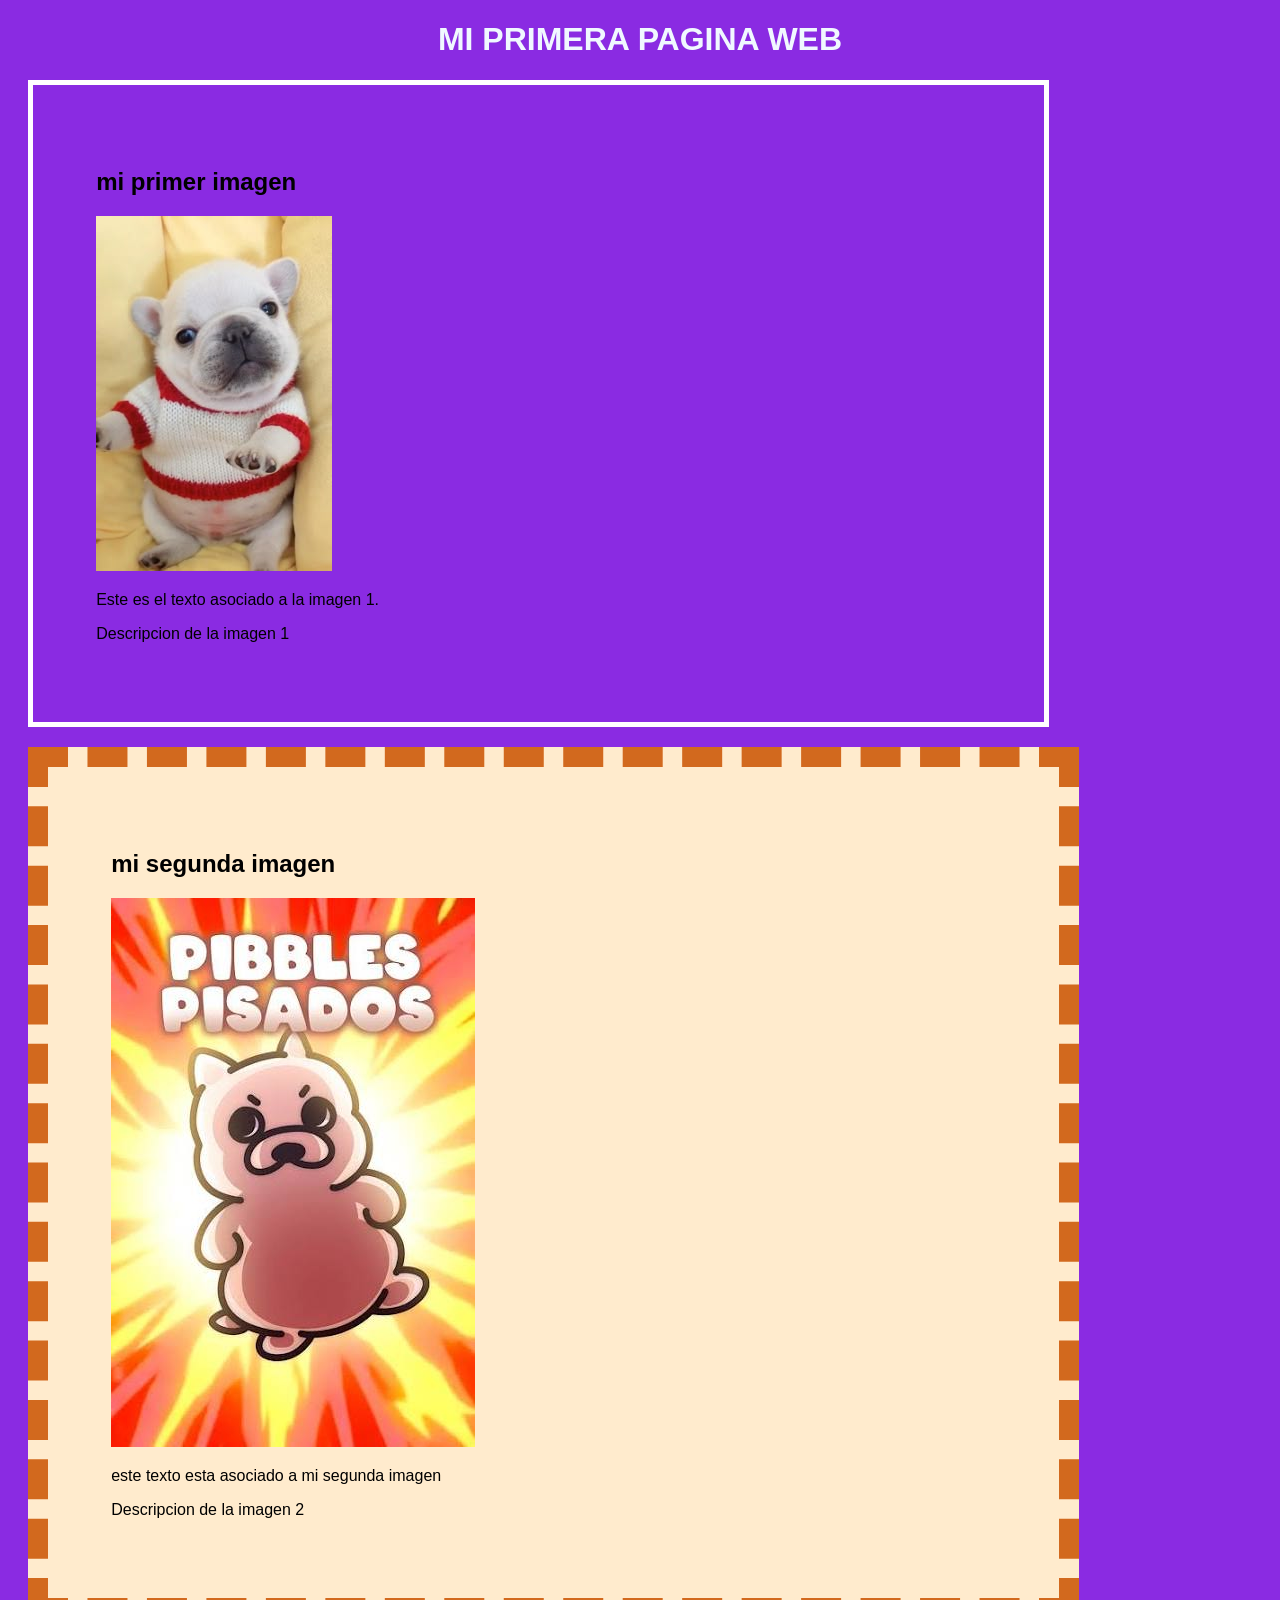
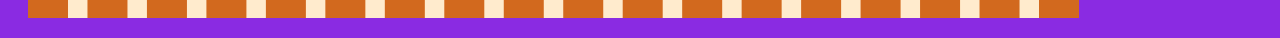
==== actividad1/index.html @ 75350620 "actividad 1" ====
<!DOCTYPE html>
<html lang="=es">

 <head>
  <meta charset="UFF-g">
  <title>MI PRIMERA PAGUINA WEB</title>
  <link rel="stylesheet" href="styles.css">
 </head>
 <bodY>
   <h1 id="titulo-principal"m>MI PRIMERA PAGINA WEB</h1>
    <div id="caja-uno" class="caja">
        <h2 id="titulo-uno" class="title">mi primer imagen</h2>
        <img id="imagen-uno" class="imagen" src="assets/pibble1.jpg" alt="Primera Imagen">
        <p id="texto-uno" class="texto">Este es el texto asociado a la imagen 1.</p>
        <p id="descripcion-uno" class="descripcion">    Descripcion de la imagen 1</p>
    </div>
    <div id="caja-dos" class="caja">
         <h2 id="titulo-dos" class="titulo"> mi segunda imagen</h2>
        <img id="imagen-dos" class="imagen" src="assets/pibble2.jpg" alt="Segunda Imagen">
        <p id="texto-dos" class="texto">este texto esta asociado a mi segunda imagen</p>
        <p id="descripcion-dos" class="descripcion">Descripcion de la imagen 2</p>
    </div>


 </bodY>

</html>
---- actividad1/styles.css ----
body {
    background-color: blueviolet;
    font-family: Arial, Helvetica, sans-serif;
}
#titulo-principal {
    color: aliceblue;
    text-align: center;
}
.caja {
    width: 70%;
    margin: 20px;
    padding: 5%;
    border: 5px solid white;

}
#caja-dos {
    background-color: blanchedalmond;
    border: 20px dashed chocolate;
    
    
}
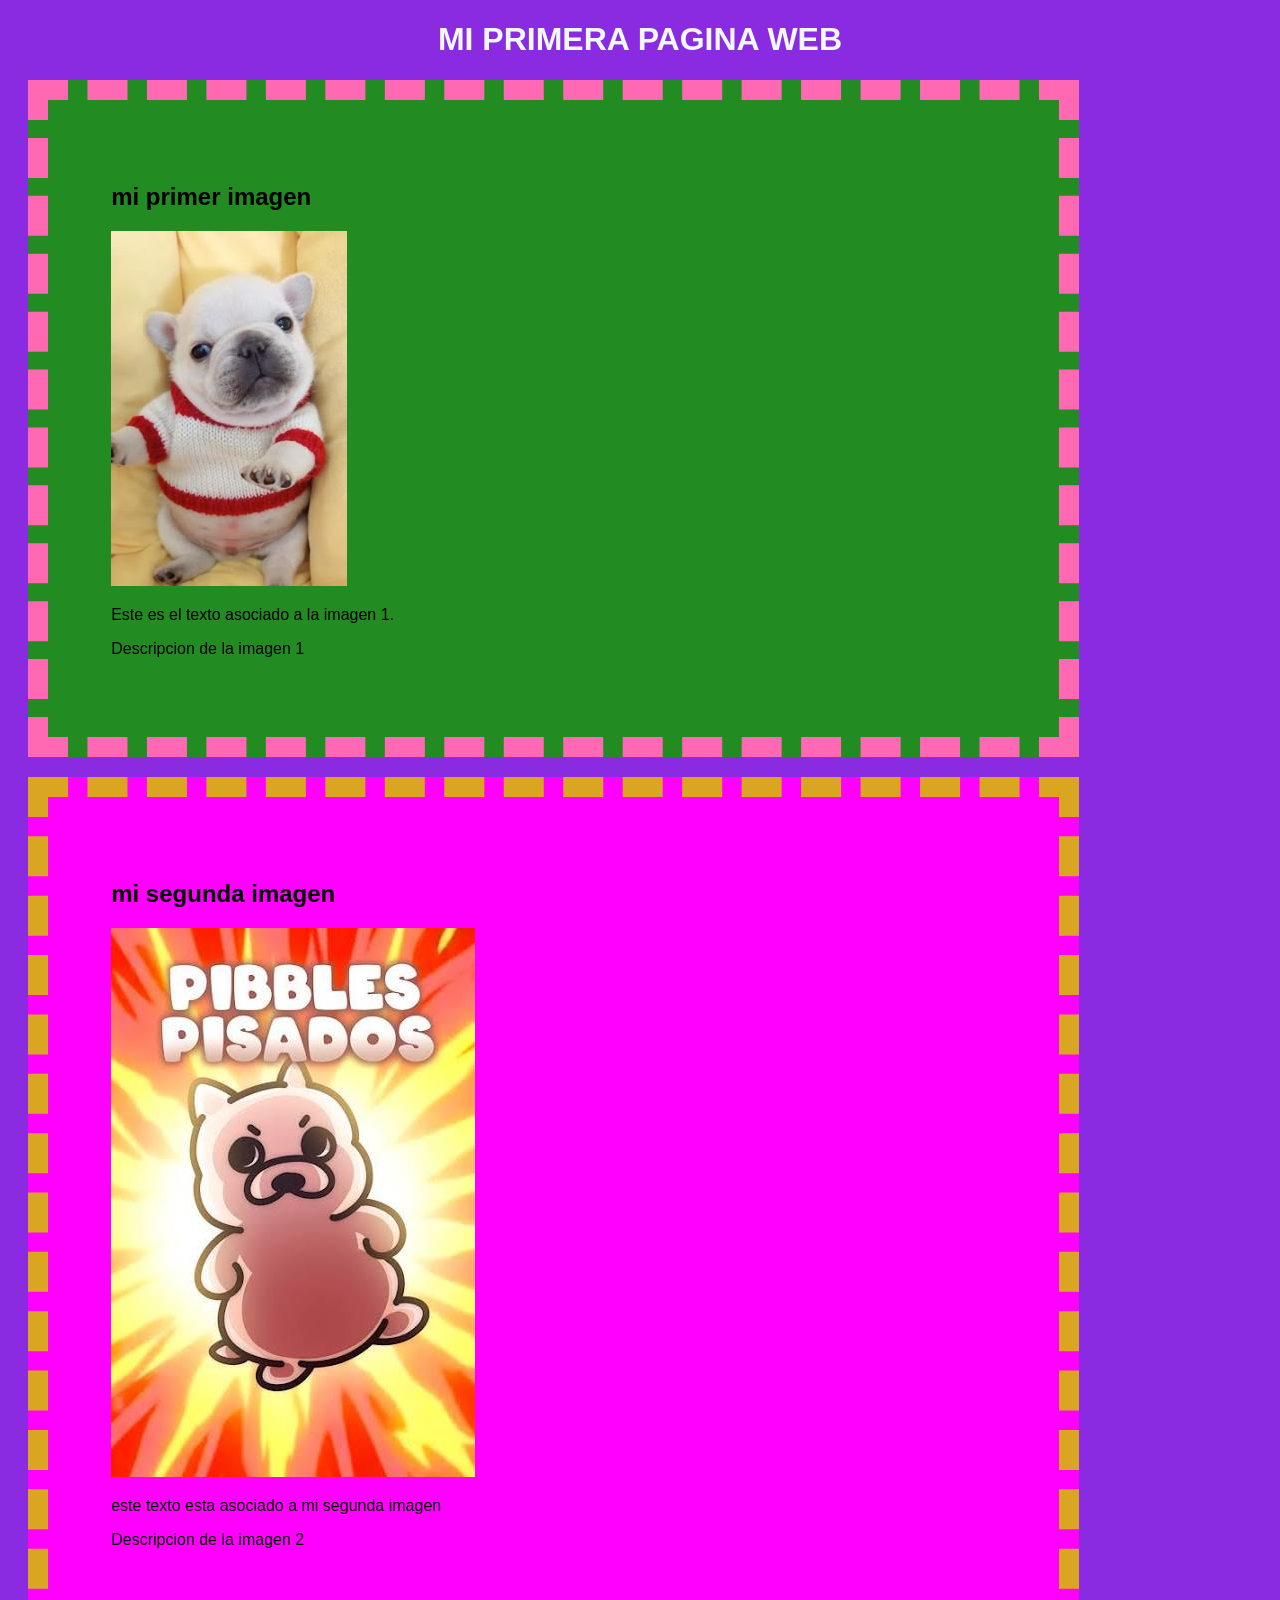
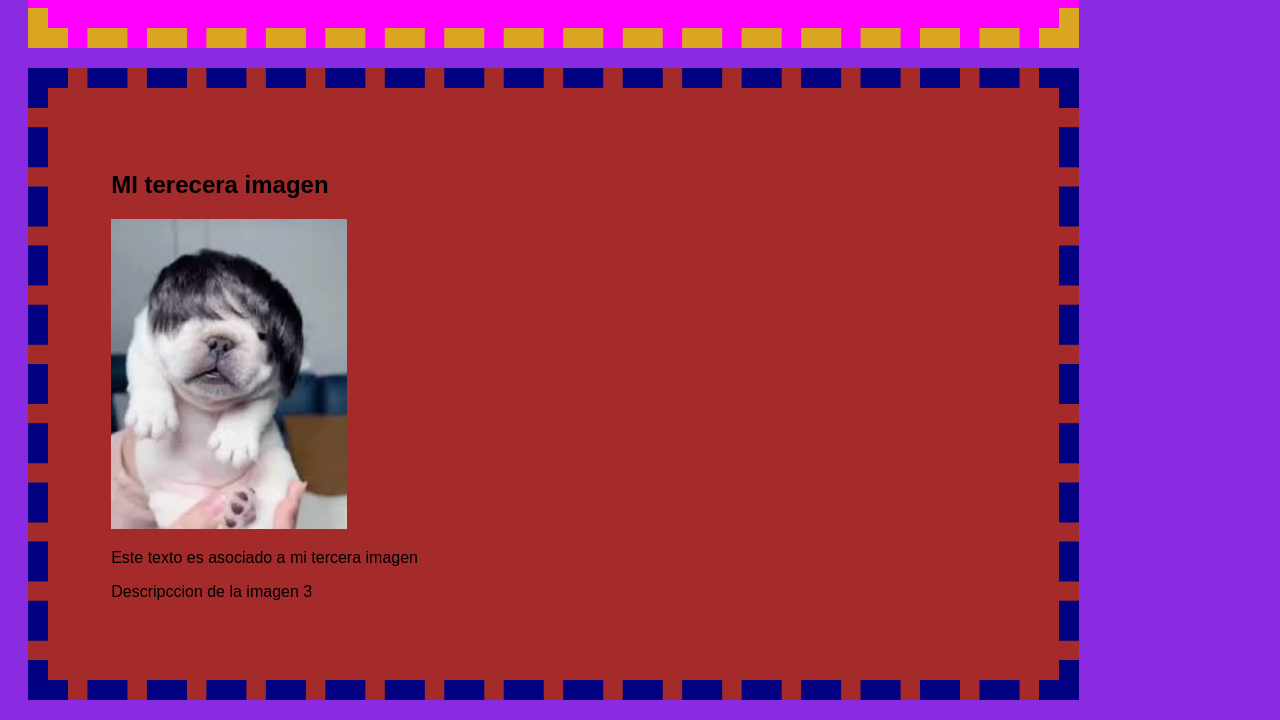
==== commit 94249aaf: "actividad 2" ====
--- a/actividad1/index.html
+++ b/actividad1/index.html
@@ -9,7 +9,7 @@
  <bodY>
    <h1 id="titulo-principal"m>MI PRIMERA PAGINA WEB</h1>
     <div id="caja-uno" class="caja">
-        <h2 id="titulo-uno" class="title">mi primer imagen</h2>
+        <h2 id="titulo-uno" class="title">mi primer imagen</h2>                                             
         <img id="imagen-uno" class="imagen" src="assets/pibble1.jpg" alt="Primera Imagen">
         <p id="texto-uno" class="texto">Este es el texto asociado a la imagen 1.</p>
         <p id="descripcion-uno" class="descripcion">    Descripcion de la imagen 1</p>
@@ -20,6 +20,12 @@
         <p id="texto-dos" class="texto">este texto esta asociado a mi segunda imagen</p>
         <p id="descripcion-dos" class="descripcion">Descripcion de la imagen 2</p>
     </div>
+    <div id="caja-tres" class="caja">
+        <h2 id="titulo-tres" class="titulo">MI terecera imagen</h2>
+        <img id="imagen-tres" class="imagen" src="assets/pibble3.jpg" alt="Segunda Imagen">
+        <p id="texto-tres" class="texto">Este texto es asociado a mi tercera imagen</p>
+        <p id="descripcion-tres" class="descripcion">Descripccion de la imagen 3</p>
+    </div>
 
 
  </bodY>
--- a/actividad1/styles.css
+++ b/actividad1/styles.css
@@ -6,16 +6,27 @@
     color: aliceblue;
     text-align: center;
 }
-.caja {
+#caja-uno{
     width: 70%;
     margin: 20px;
     padding: 5%;
-    border: 5px solid white;
+    background-color: forestgreen;
+    border: 20px dashed hotpink;
 
 }
-#caja-dos {
-    background-color: blanchedalmond;
-    border: 20px dashed chocolate;
+#caja-dos{
+    width: 70%;
+    margin: 20px;
+    padding: 5%;
+    background-color: fuchsia;
+    border: 20px dashed goldenrod;
     
     
+}
+#caja-tres{
+    width: 70%;
+    margin: 20px;
+    padding: 5%;
+    background-color: brown;
+    border: 20px dashed navy;
 }
